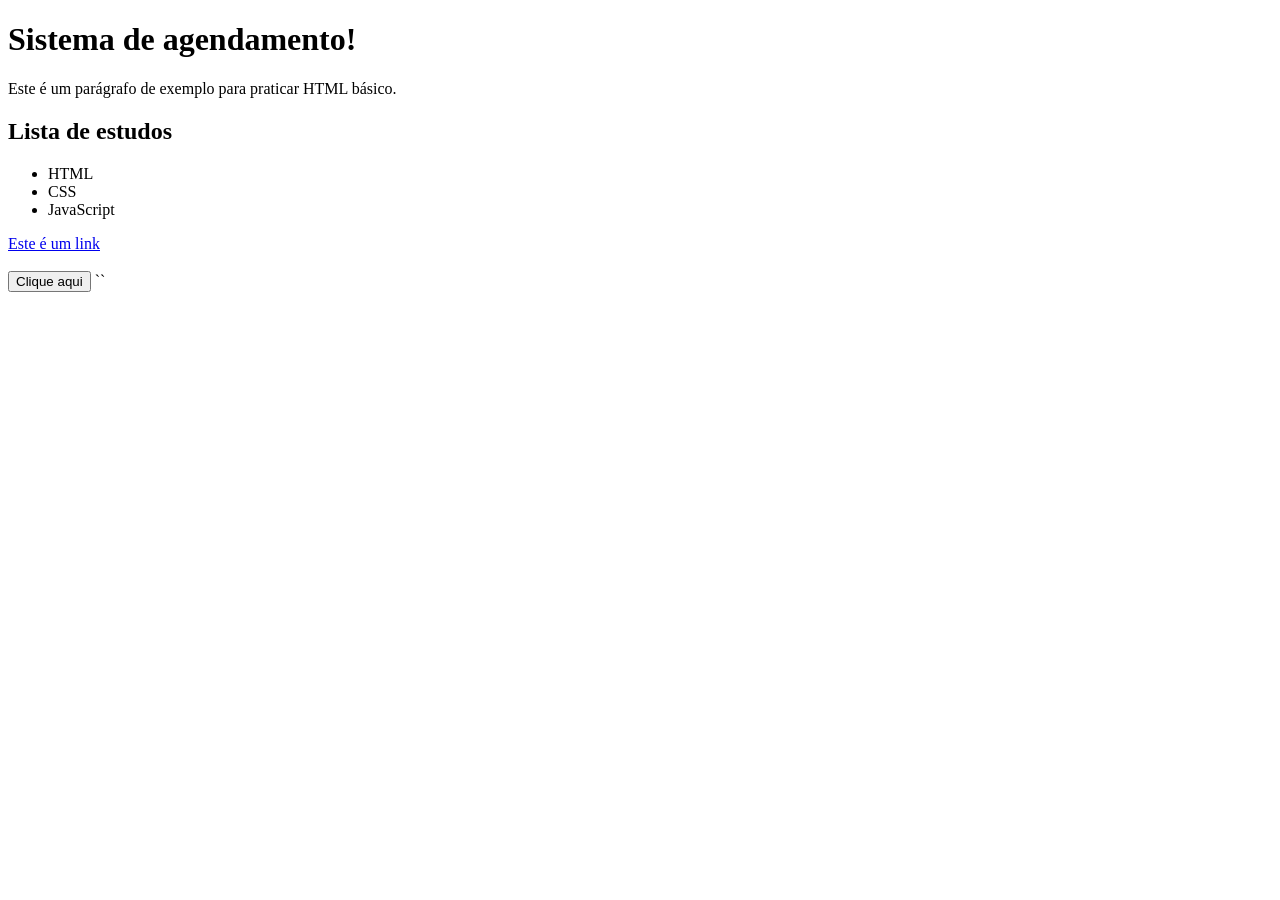
==== index.html @ a05b66bd "Commit inicial do projeto" ====
<!DOCTYPE html>
<html lang="pt-BR">
<head>
    <meta charset="UTF-8">
    <title>Minha primeira página</title>
</head>
<body>

    <h1>Sistema de agendamento!</h1>

    <p>
        Este é um parágrafo de exemplo para praticar HTML básico.
    </p>

    <h2>Lista de estudos</h2>
    <ul>
        <li>HTML</li>
        <li>CSS</li>
        <li>JavaScript</li>
    </ul>

    <a href="#">Este é um link</a>

    <br><br>

    <button>Clique aqui</button>

</body>
</html>
``
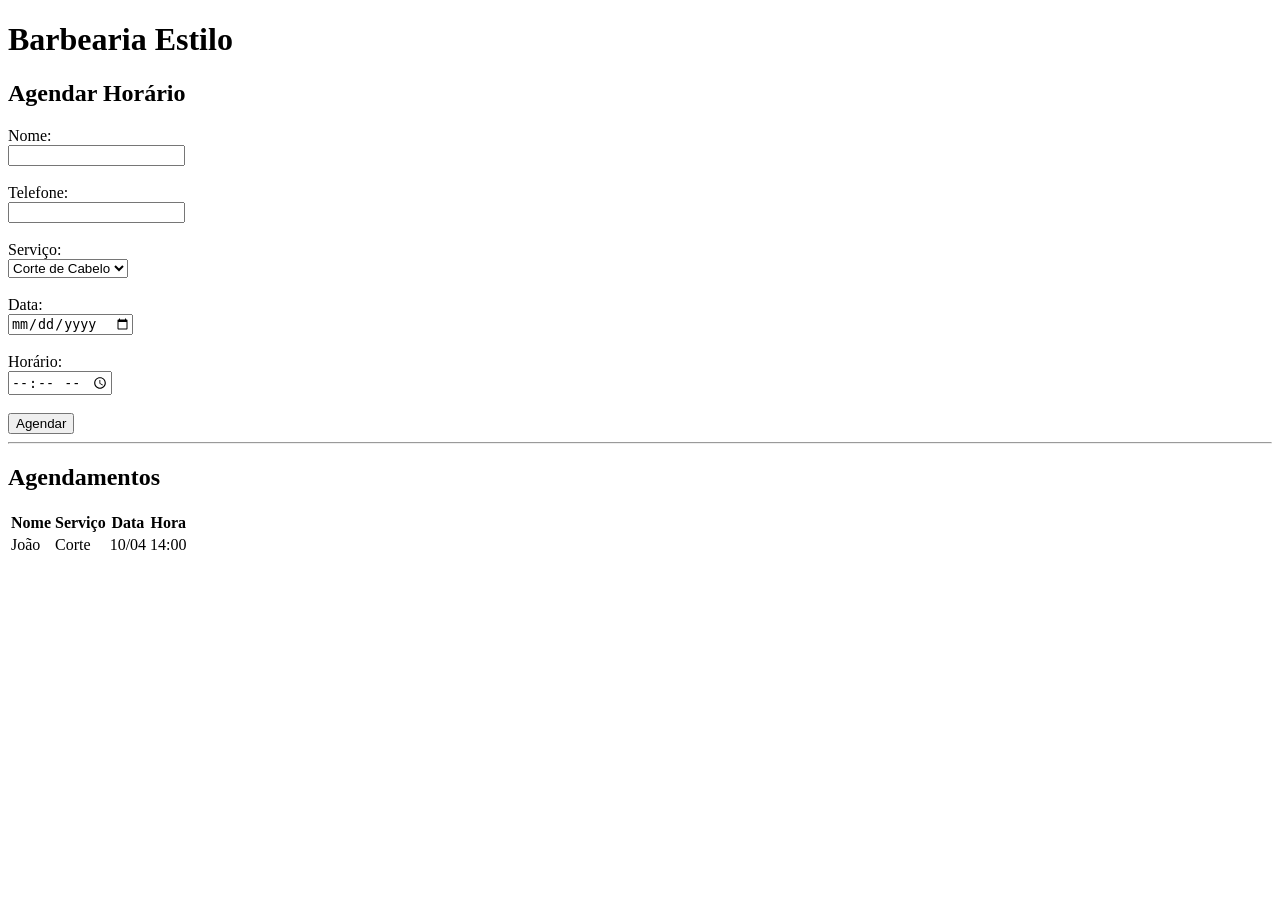
==== commit 86535b4f: "Altera layout da página inicial" ====
--- a/index.html
+++ b/index.html
@@ -2,29 +2,60 @@
 <html lang="pt-BR">
 <head>
     <meta charset="UTF-8">
-    <title>Minha primeira página</title>
+    <title>Agendamento Barbearia</title>
+
+    <link rel="stylesheet" href="css/style.css">
+
+             <!-- conectar border com css -->
+
 </head>
 <body>
 
-    <h1>Sistema de agendamento!</h1>
+    <h1>Barbearia Estilo</h1>
 
-    <p>
-        Este é um parágrafo de exemplo para praticar HTML básico.
-    </p>
+    <h2>Agendar Horário</h2>
 
-    <h2>Lista de estudos</h2>
-    <ul>
-        <li>HTML</li>
-        <li>CSS</li>
-        <li>JavaScript</li>
-    </ul>
+    <form>
+        <label>Nome:</label><br>
+        <input type="text" name="nome" required><br><br>
 
-    <a href="#">Este é um link</a>
+        <label>Telefone:</label><br>
+        <input type="tel" name="telefone" required><br><br>
 
-    <br><br>
+        <label>Serviço:</label><br>
+        <select name="servico">
+            <option>Corte de Cabelo</option>
+            <option>Barba</option>
+            <option>Corte + Barba</option>
+        </select><br><br>
 
-    <button>Clique aqui</button>
+        <label>Data:</label><br>
+        <input type="date" name="data" required><br><br>
+
+        <label>Horário:</label><br>
+        <input type="time" name="hora" required><br><br>
+
+        <button type="submit">Agendar</button>
+    </form>
+
+    <hr>
+
+    <h2>Agendamentos</h2>
+
+    <table>
+        <tr>
+            <th>Nome</th>
+            <th>Serviço</th>
+            <th>Data</th>
+            <th>Hora</th>
+        </tr>
+        <tr>
+            <td>João</td>
+            <td>Corte</td>
+            <td>10/04</td>
+            <td>14:00</td>
+        </tr>
+    </table>
 
 </body>
-</html>
-``+</html>
